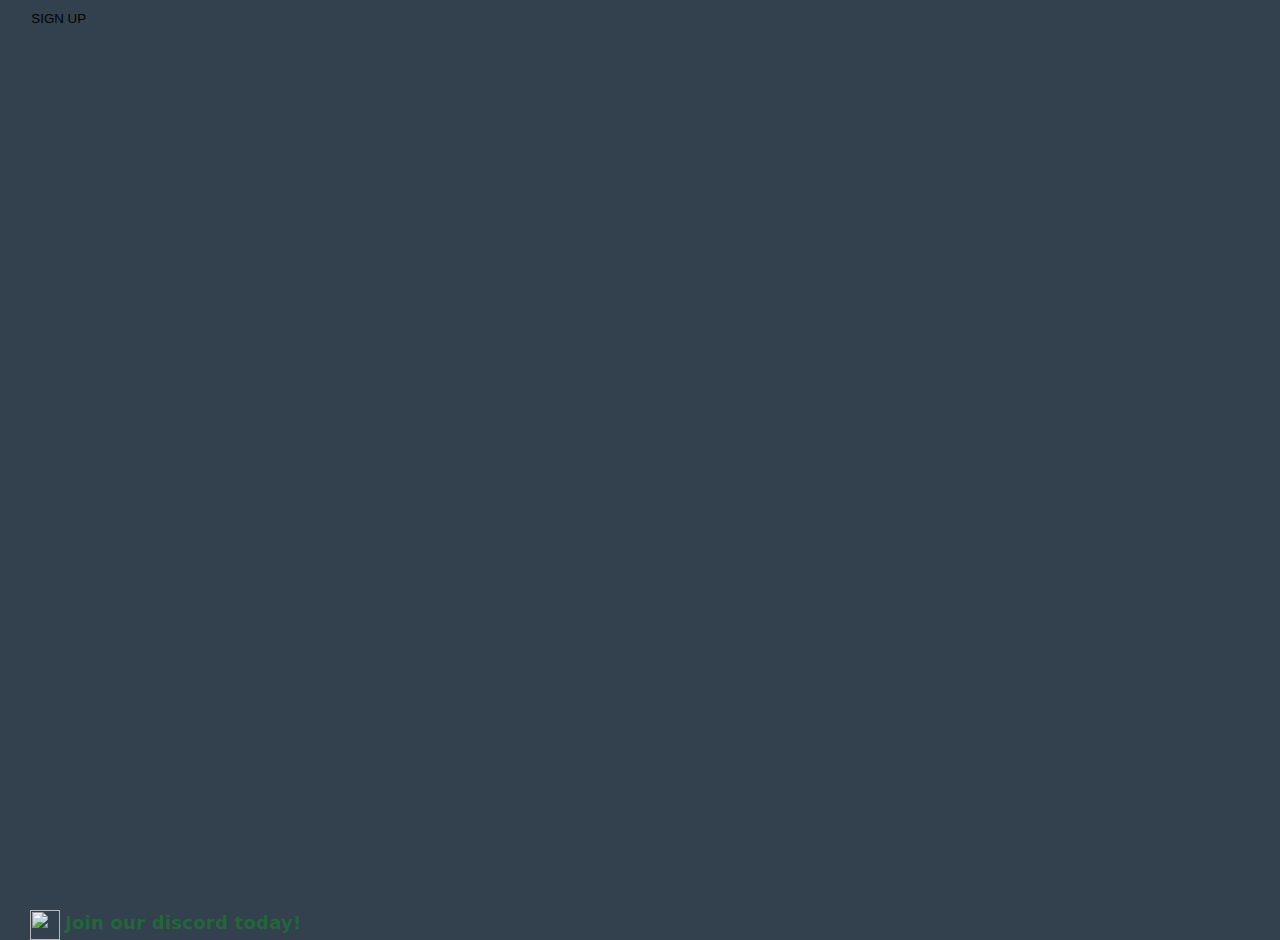
==== index.html @ 65518641 "Update index.html" ====
<html>
  <body>
    <head>
      <link rel="stylesheet" type="text/css"href="style.css">
      <button class "button", onClick="window.location.href='https://discord.gg/G2gwaABHu9';">  
        <img style="position:absolute; TOP:910px; LEFT:30px; WIDTH:30px; HEIGHT:30px" SRC="https://cdn.glitch.com/d06b247d-fb05-4da4-a606-281c7a2ba0d9%2FDiscord.jpg?v=1622917202559">
      </button> 
      <text class "Text">
        <b>Join our discord today!</b>
      </text>
      <button class "button", onClick="window.location.href='https://SmileyShield.github.io/login';">  
        <font face = "arial,helvetica">SIGN UP</font>
    </head>
  </body>
</html>
---- style.css ----
button
{
  border: none;
  outline:none;
  background:none;
  opacity: 0.95;
}

Text {
  position: absolute;
  TOP:912px;
  opacity: 0.8;
  left: 65px;
  font-size: 18px;
  color:#1E7036;
}

body {
    font-family: Rubik, -apple-system, BlinkMacSystemFont, "Helvetica Neue", Roboto, system-ui, sans-serif;
    --tw-bg-opacity: 1;
    background-color: rgba(51,64.175,76.5,var(--tw-bg-opacity));
    --tw-text-opacity: 1;
    color: rgba(201.756,209.1,216.444,var(--tw-text-opacity));
    letter-spacing: 0.015em;
}
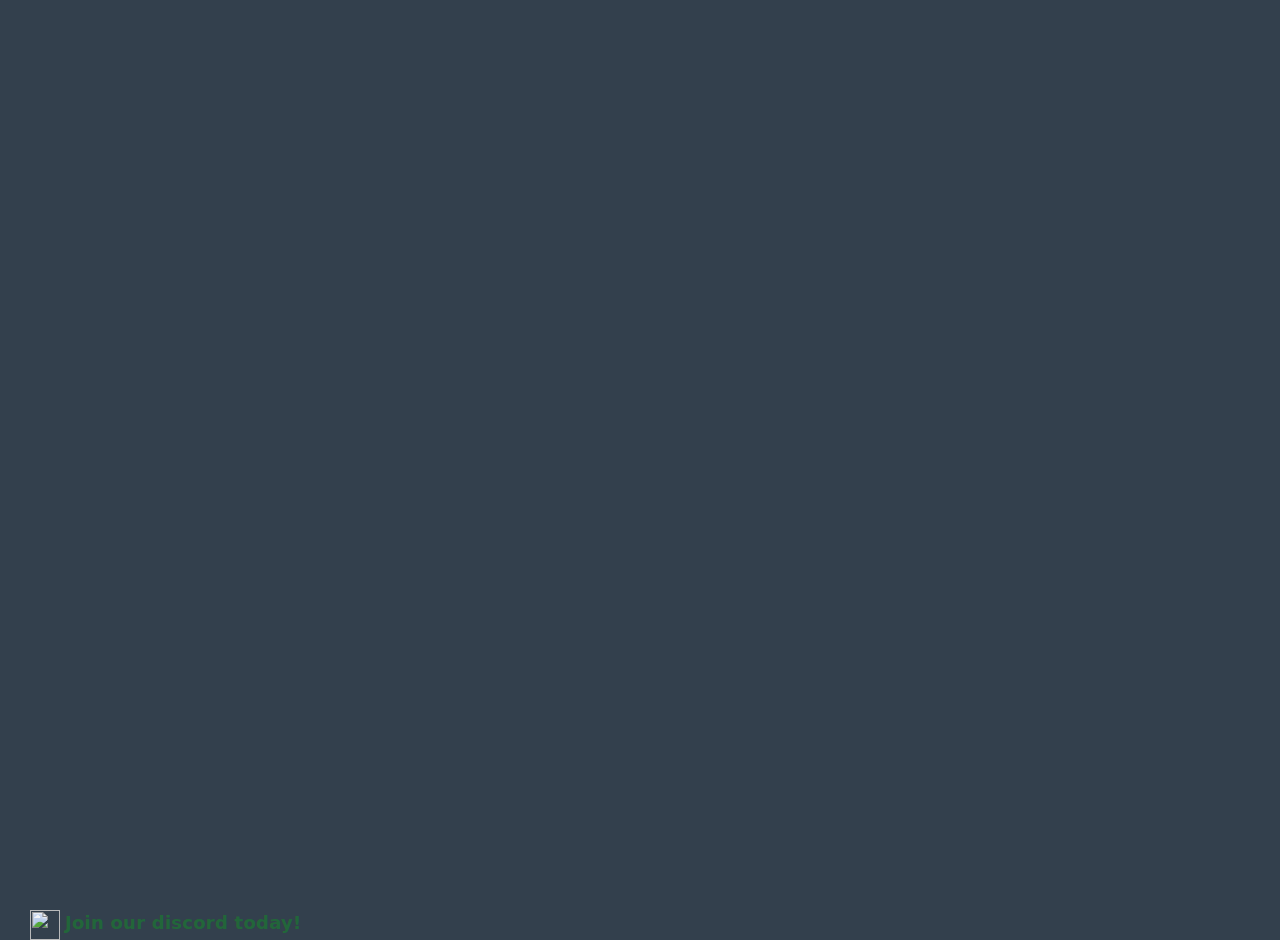
==== commit ed4b8491: "Update index.html" ====
--- a/index.html
+++ b/index.html
@@ -8,8 +8,6 @@
       <text class "Text">
         <b>Join our discord today!</b>
       </text>
-      <button class "button", onClick="window.location.href='https://SmileyShield.github.io/login';">  
-        <font face = "arial,helvetica">SIGN UP</font>
     </head>
   </body>
 </html>
--- a/style.css
+++ b/style.css
@@ -4,6 +4,10 @@
   outline:none;
   background:none;
   opacity: 0.95;
+}
+
+signup:hover {
+  backgrond: color: rgba(59,64.175,76.8)
 }
 
 Text {
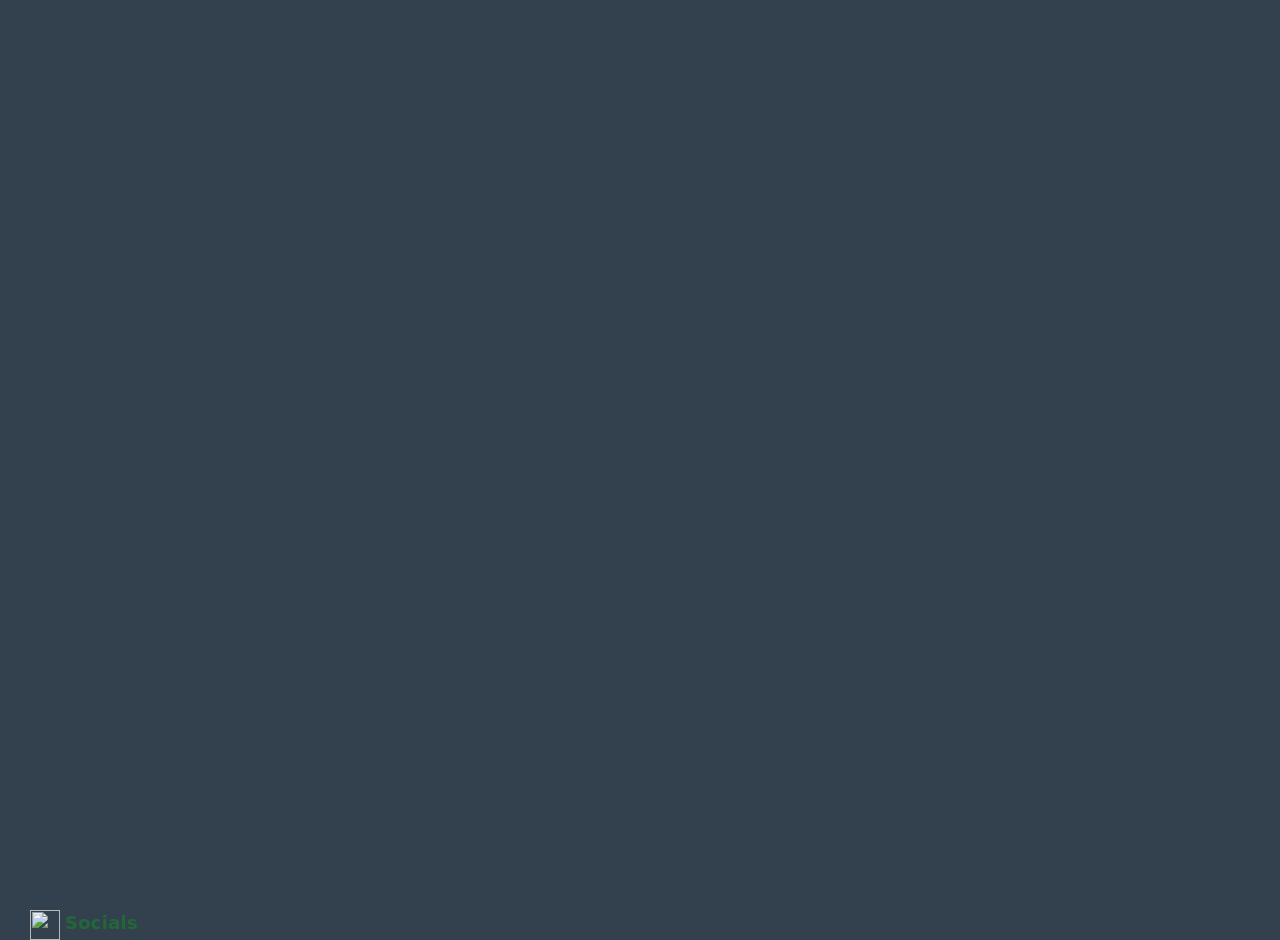
==== commit 7e8be007: "Update index.html" ====
--- a/index.html
+++ b/index.html
@@ -6,7 +6,7 @@
         <img style="position:absolute; TOP:910px; LEFT:30px; WIDTH:30px; HEIGHT:30px" SRC="https://cdn.glitch.com/d06b247d-fb05-4da4-a606-281c7a2ba0d9%2FDiscord.jpg?v=1622917202559">
       </button> 
       <text class "Text">
-        <b>Join our discord today!</b>
+        <b>Socials</b>
       </text>
     </head>
   </body>
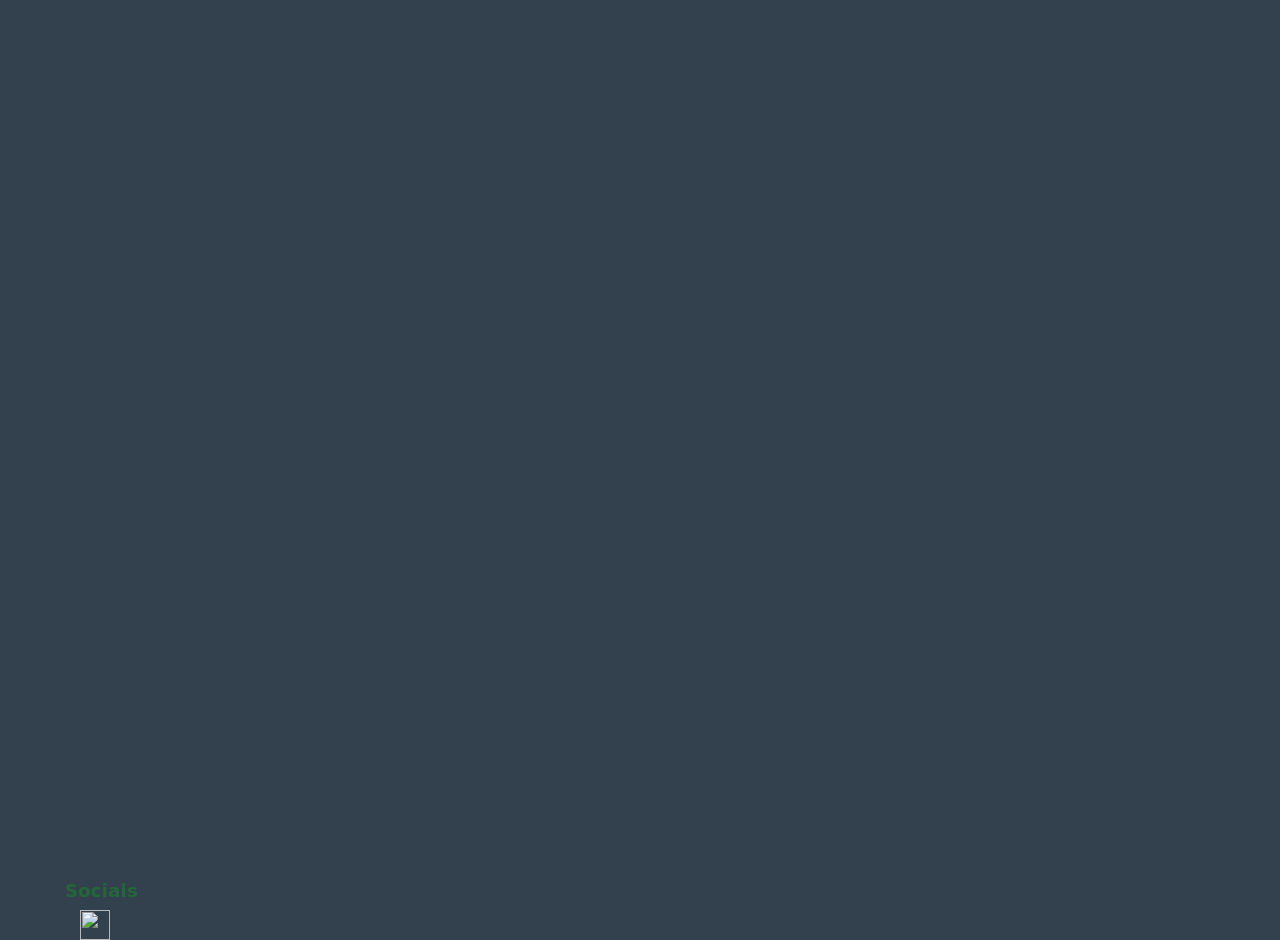
==== commit 18494a90: "Update index.html" ====
--- a/index.html
+++ b/index.html
@@ -3,7 +3,7 @@
     <head>
       <link rel="stylesheet" type="text/css"href="style.css">
       <button class "button", onClick="window.location.href='https://discord.gg/G2gwaABHu9';">  
-        <img style="position:absolute; TOP:910px; LEFT:30px; WIDTH:30px; HEIGHT:30px" SRC="https://cdn.glitch.com/d06b247d-fb05-4da4-a606-281c7a2ba0d9%2FDiscord.jpg?v=1622917202559">
+        <img style="position:absolute; TOP:910px; LEFT:80px; WIDTH:30px; HEIGHT:30px" SRC="https://cdn.glitch.com/d06b247d-fb05-4da4-a606-281c7a2ba0d9%2FDiscord.jpg?v=1622917202559">
       </button> 
       <text class "Text">
         <b>Socials</b>
--- a/style.css
+++ b/style.css
@@ -12,7 +12,7 @@
 
 Text {
   position: absolute;
-  TOP:912px;
+  TOP:880px;
   opacity: 0.8;
   left: 65px;
   font-size: 18px;
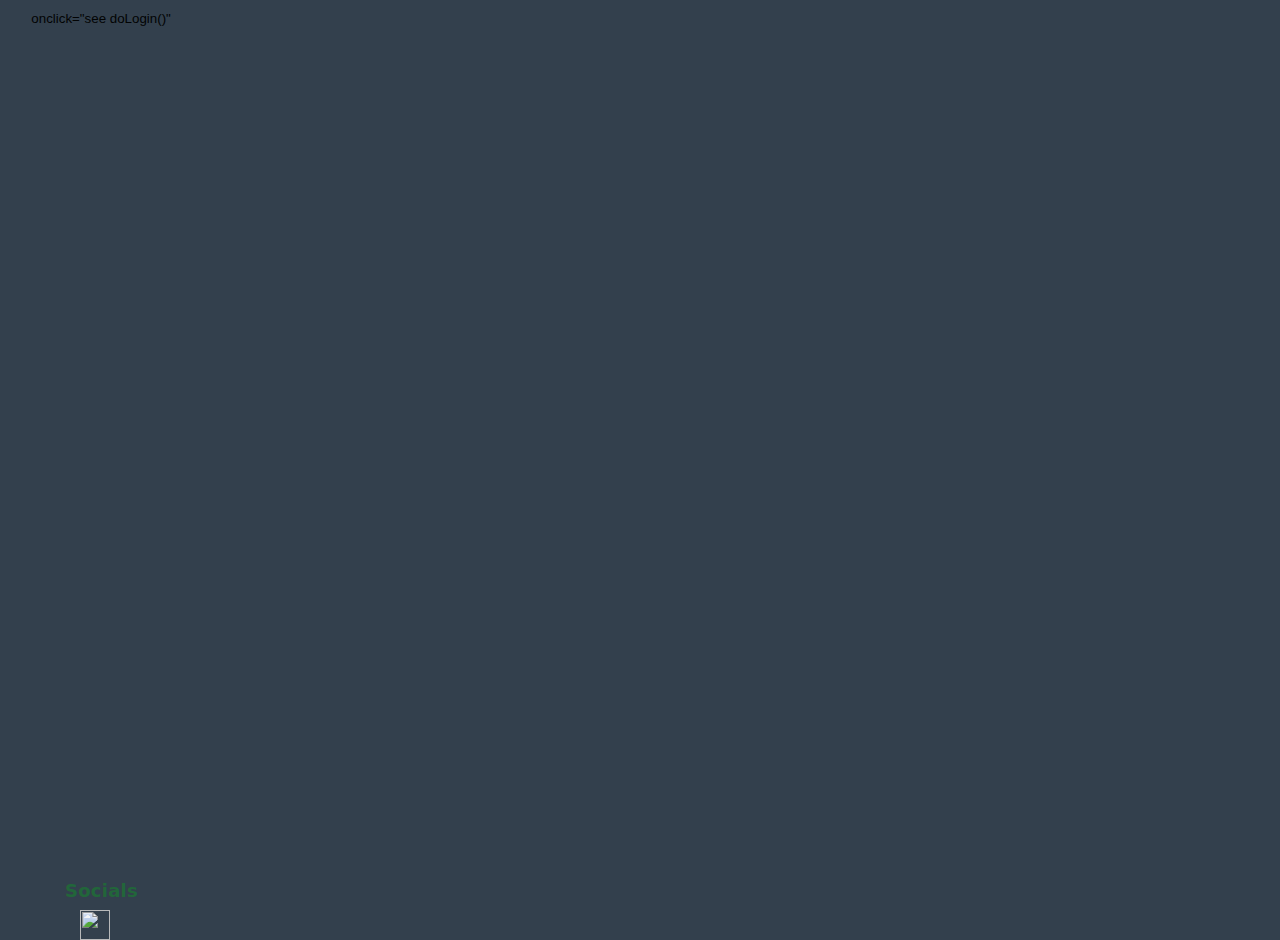
==== commit f4205aca: "Update index.html" ====
--- a/index.html
+++ b/index.html
@@ -8,6 +8,9 @@
       <text class "Text">
         <b>Socials</b>
       </text>
+      <button class "button">  
+        onclick="see doLogin()"
+      </button>
     </head>
   </body>
 </html>
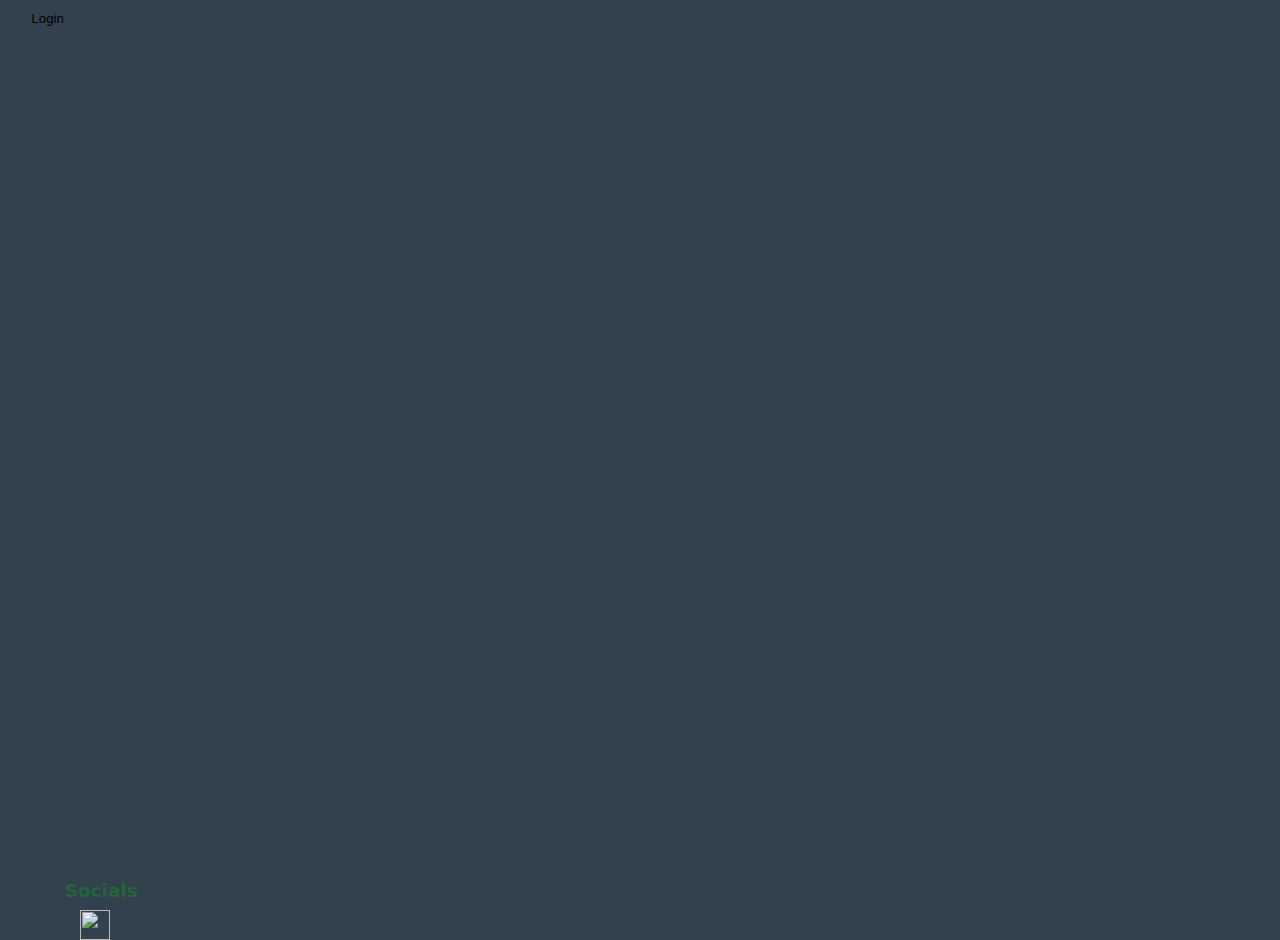
==== commit 29ae88d2: "Update index.html" ====
--- a/index.html
+++ b/index.html
@@ -8,8 +8,8 @@
       <text class "Text">
         <b>Socials</b>
       </text>
-      <button class "button">  
-        onclick="see doLogin()"
+      <button class "button", onclick="see doLogin()">  
+        Login
       </button>
     </head>
   </body>
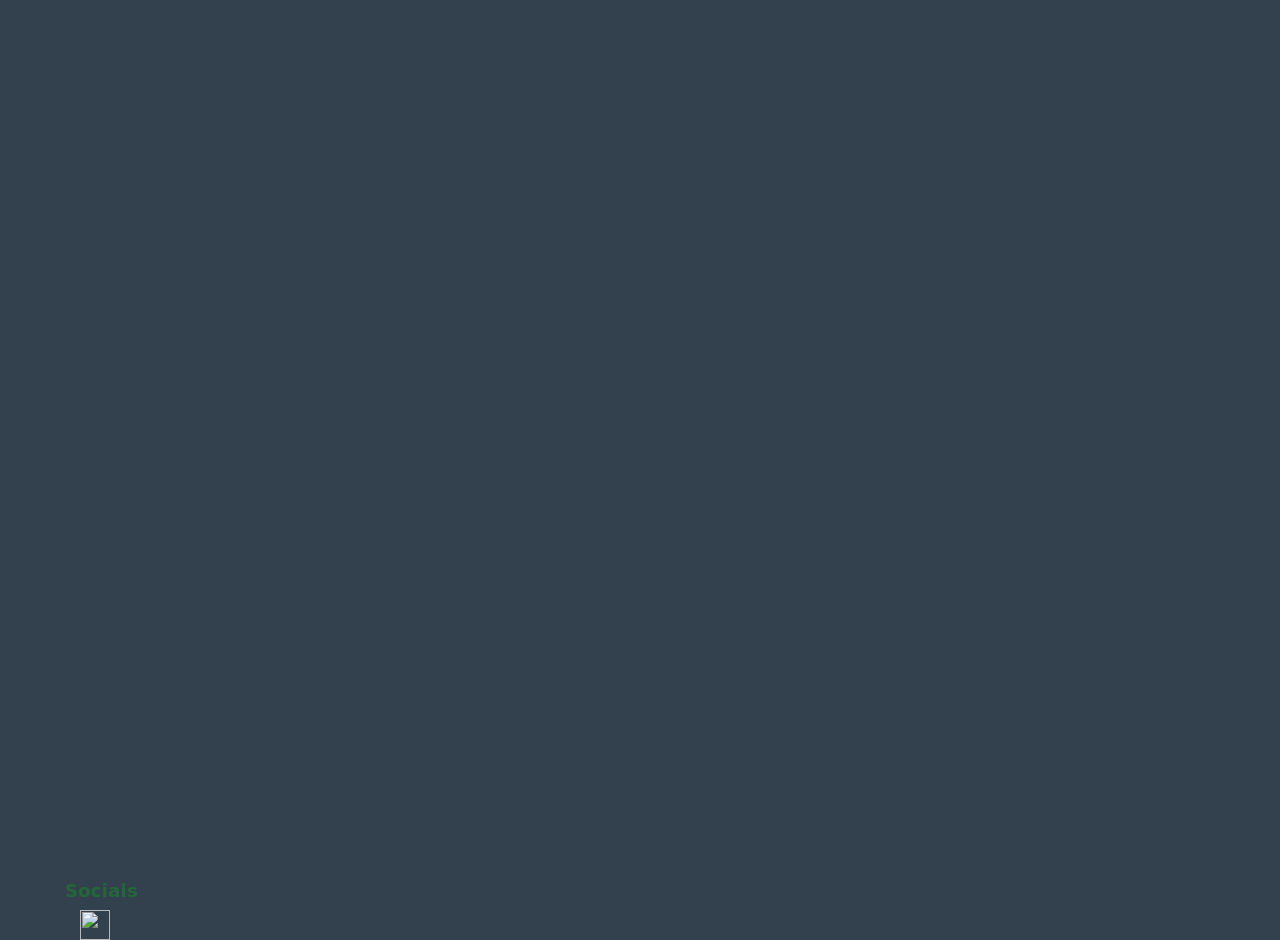
==== commit 0f3b85a1: "Update index.html" ====
--- a/index.html
+++ b/index.html
@@ -8,9 +8,6 @@
       <text class "Text">
         <b>Socials</b>
       </text>
-      <button class "button", onclick="see doLogin()">  
-        Login
-      </button>
     </head>
   </body>
 </html>
